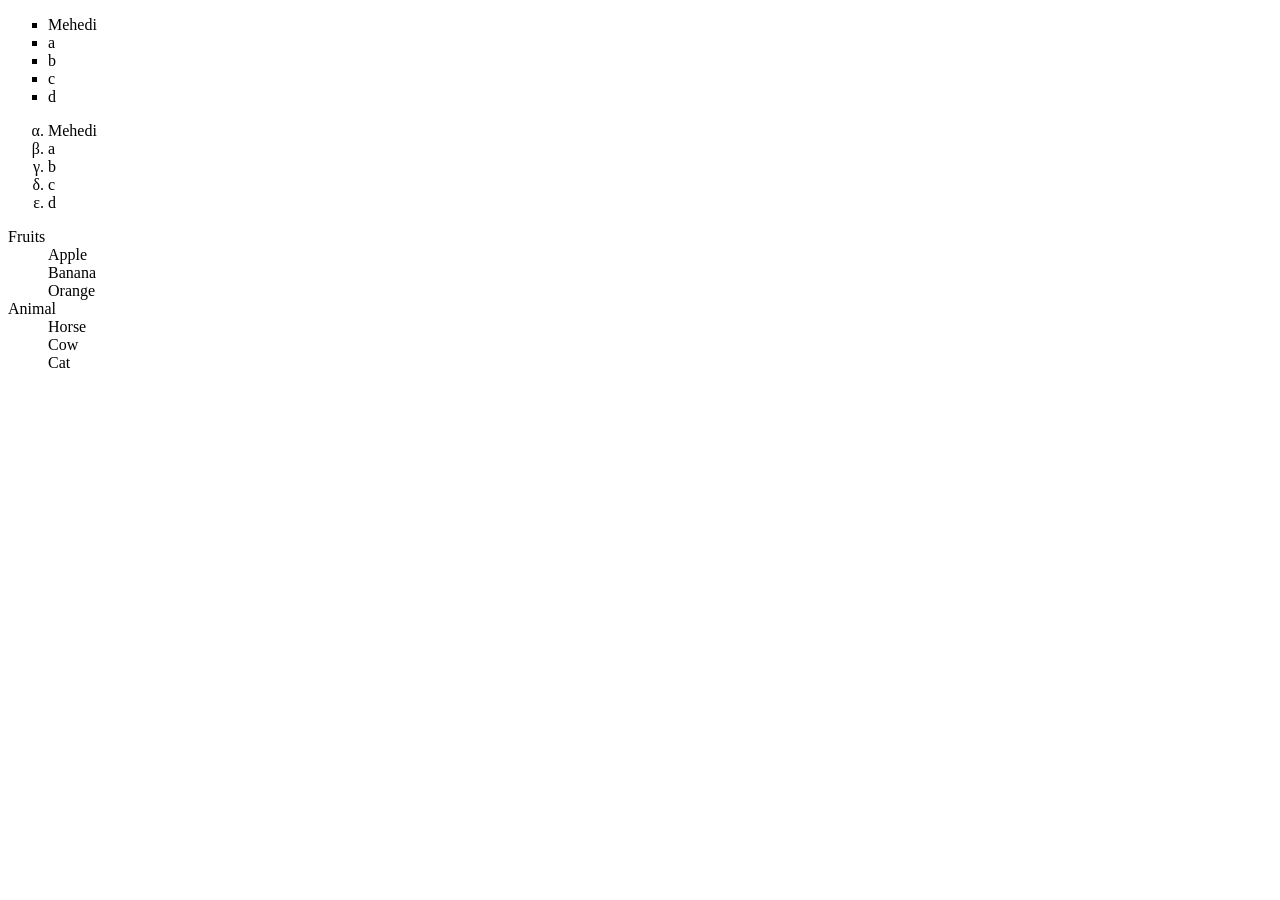
==== list.html @ 25ae2259 "aa" ====
<!DOCTYPE html>
<html lang="en">
<head>
    <meta charset="UTF-8">
    <meta name="viewport" content="width=device-width, initial-scale=1.0">
    <title>Document</title>
</head>
<body>
    <ul style="list-style: square;">
        <li>Mehedi</li>
        <li>a</li>
        <li>b</li>
        <li>c</li>
        <li>d</li>
    </ul>
    <ol style="list-style: lower-greek;">
        <li>Mehedi</li>
        <li>a</li>
        <li>b</li>
        <li>c</li>
        <li>d</li>
    </ol>

    <dl>
        <dt>Fruits</dt>
        <dd>Apple</dd>
        <dd>Banana</dd>
        <dd>Orange</dd>
        <dt>Animal</dt>
        <dd>Horse</dd>
        <dd>Cow</dd>
        <dd>Cat</dd>
    </dl>
</body>
</html>
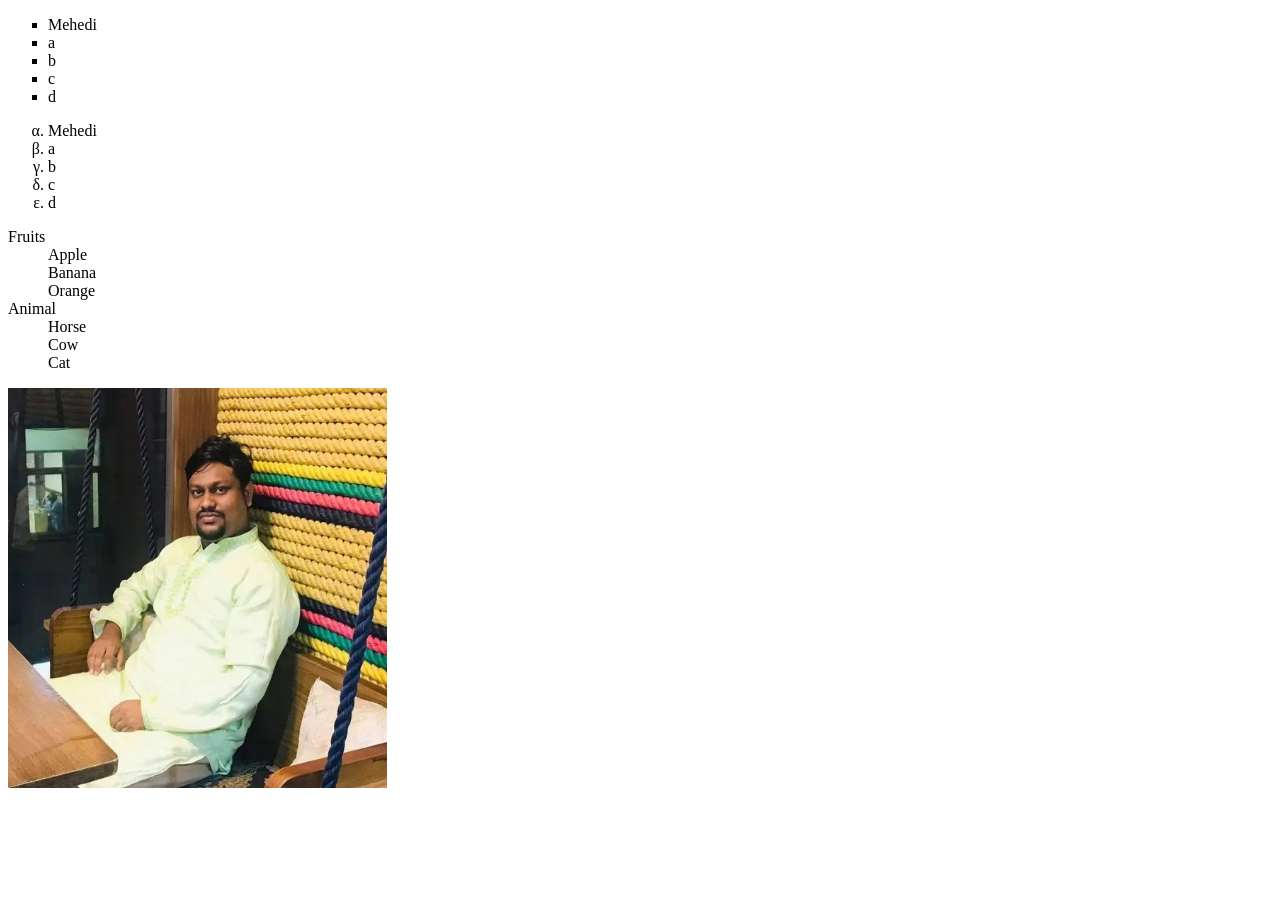
==== commit b3384cb8: "cvzcx" ====
--- a/list.html
+++ b/list.html
@@ -31,5 +31,7 @@
         <dd>Cow</dd>
         <dd>Cat</dd>
     </dl>
+
+    <img src="Images/Muhammad Emran Hossain .jpg" alt="Muhammad Imran Hossain" width="30%" height="400px">
 </body>
 </html>
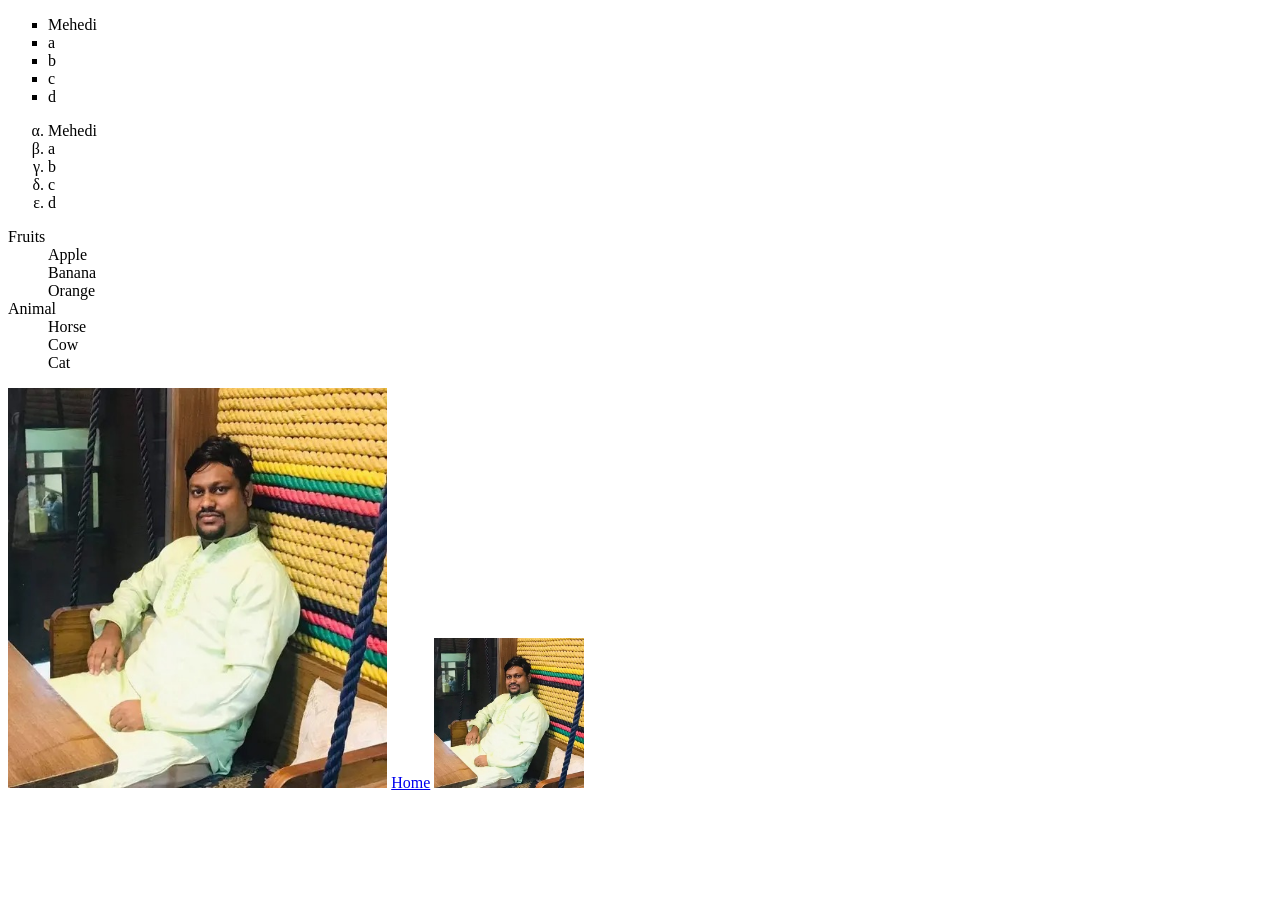
==== commit 462e726f: "table created" ====
--- a/list.html
+++ b/list.html
@@ -33,5 +33,10 @@
     </dl>
 
     <img src="Images/Muhammad Emran Hossain .jpg" alt="Muhammad Imran Hossain" width="30%" height="400px">
+
+    <!-- It is a hyperlink -->
+    <a href="Home.html" target="_blank">Home</a>
+    <a href="Home.html" target="_blank"><img src="Images/Muhammad Emran Hossain .jpg" alt="picture" width="150px" height="150px"></a>
+
 </body>
 </html>
